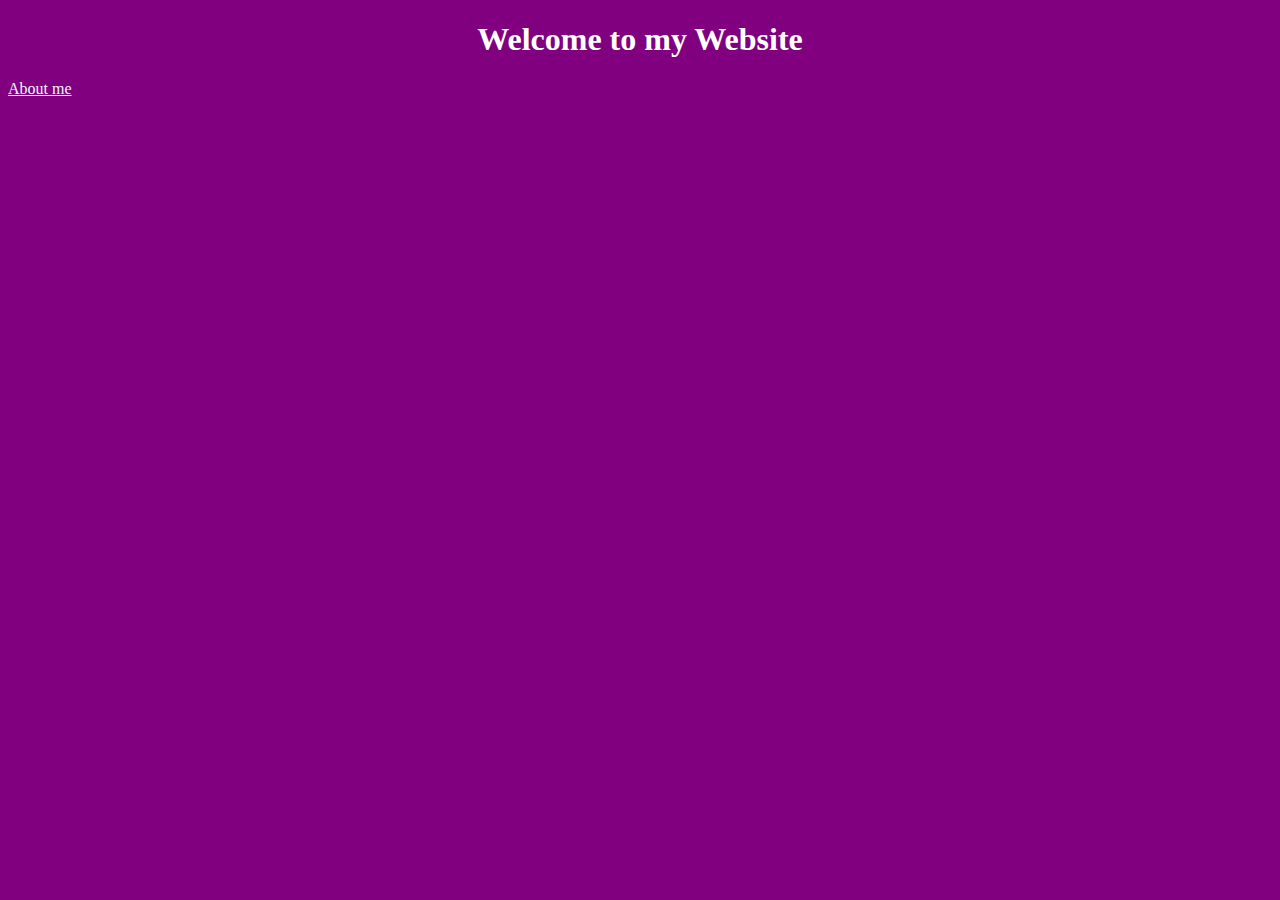
==== index.html @ 39e7da9c "created initial file structure" ====
<!DOCTYPE html>
<html lang="en">
<head>
    <meta charset="UTF-8">
    <meta http-equiv="X-UA-Compatible" content="IE=edge">
    <meta name="viewport" content="width=device-width, initial-scale=1.0">
    <title>Document</title>
    <link rel="stylesheet" href="style.css">
</head>
<body>
    <h1>Welcome to my Website</h1>
    <a href="about.html">About me</a>
</body>
</html>
---- style.css ----
body{
    background: purple;
}
h1{
    text-align: center;
    color: white;
}
a{
    color: aliceblue;
}
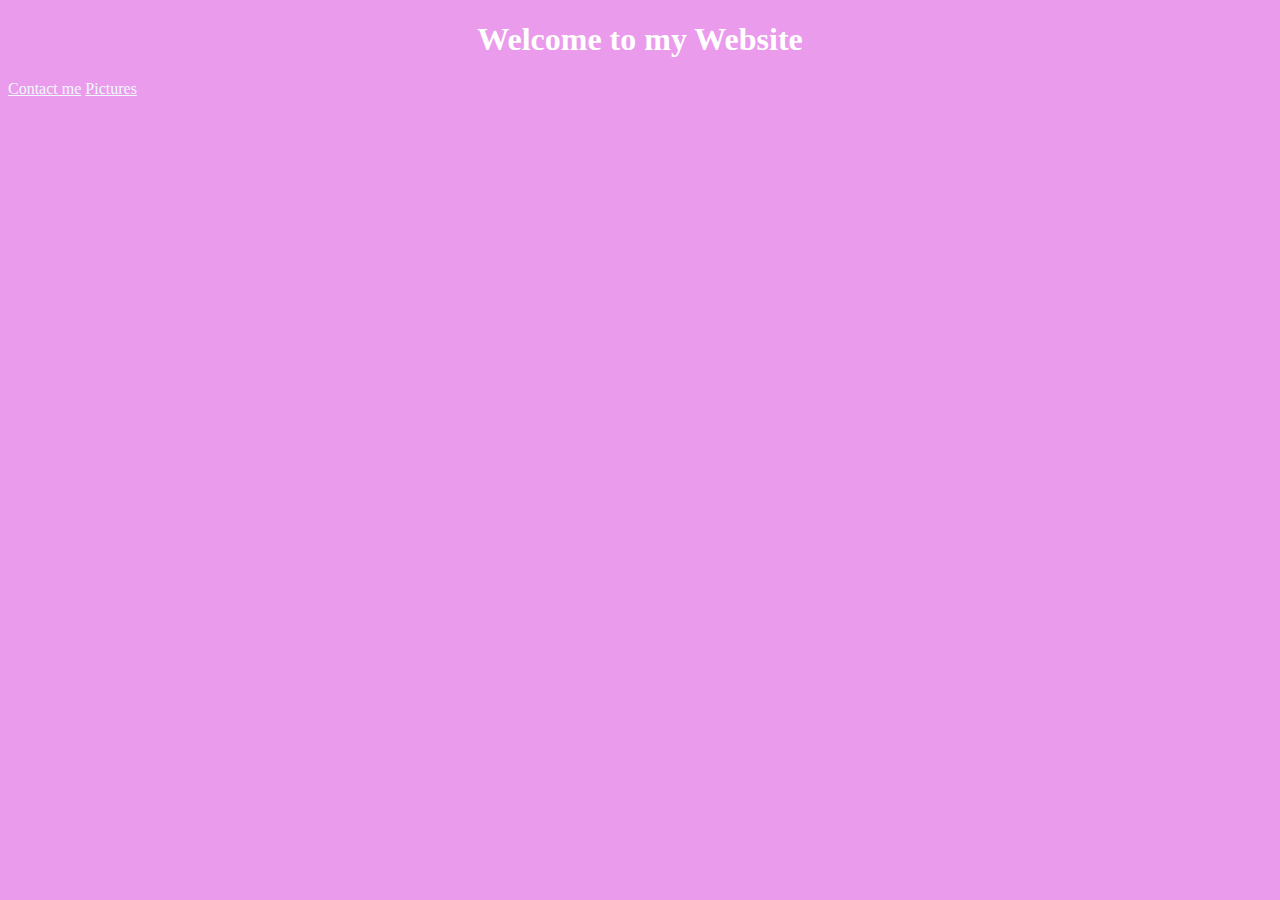
==== commit 08dcd735: "changed background color of webpages" ====
--- a/index.html
+++ b/index.html
@@ -1,14 +1,18 @@
 <!DOCTYPE html>
 <html lang="en">
+
 <head>
     <meta charset="UTF-8">
     <meta http-equiv="X-UA-Compatible" content="IE=edge">
     <meta name="viewport" content="width=device-width, initial-scale=1.0">
-    <title>Document</title>
+    <title>Home</title>
     <link rel="stylesheet" href="style.css">
 </head>
+
 <body>
     <h1>Welcome to my Website</h1>
-    <a href="about.html">About me</a>
+    <a href="contact.html">Contact me</a>
+    <a href="photo.html">Pictures</a>
 </body>
+
 </html>--- a/style.css
+++ b/style.css
@@ -1,10 +1,10 @@
-body{
-    background: purple;
+body {
+  background: rgb(235, 155, 235);
 }
-h1{
-    text-align: center;
-    color: white;
+h1 {
+  text-align: center;
+  color: white;
 }
-a{
-    color: aliceblue;
-}+a {
+  color: aliceblue;
+}
